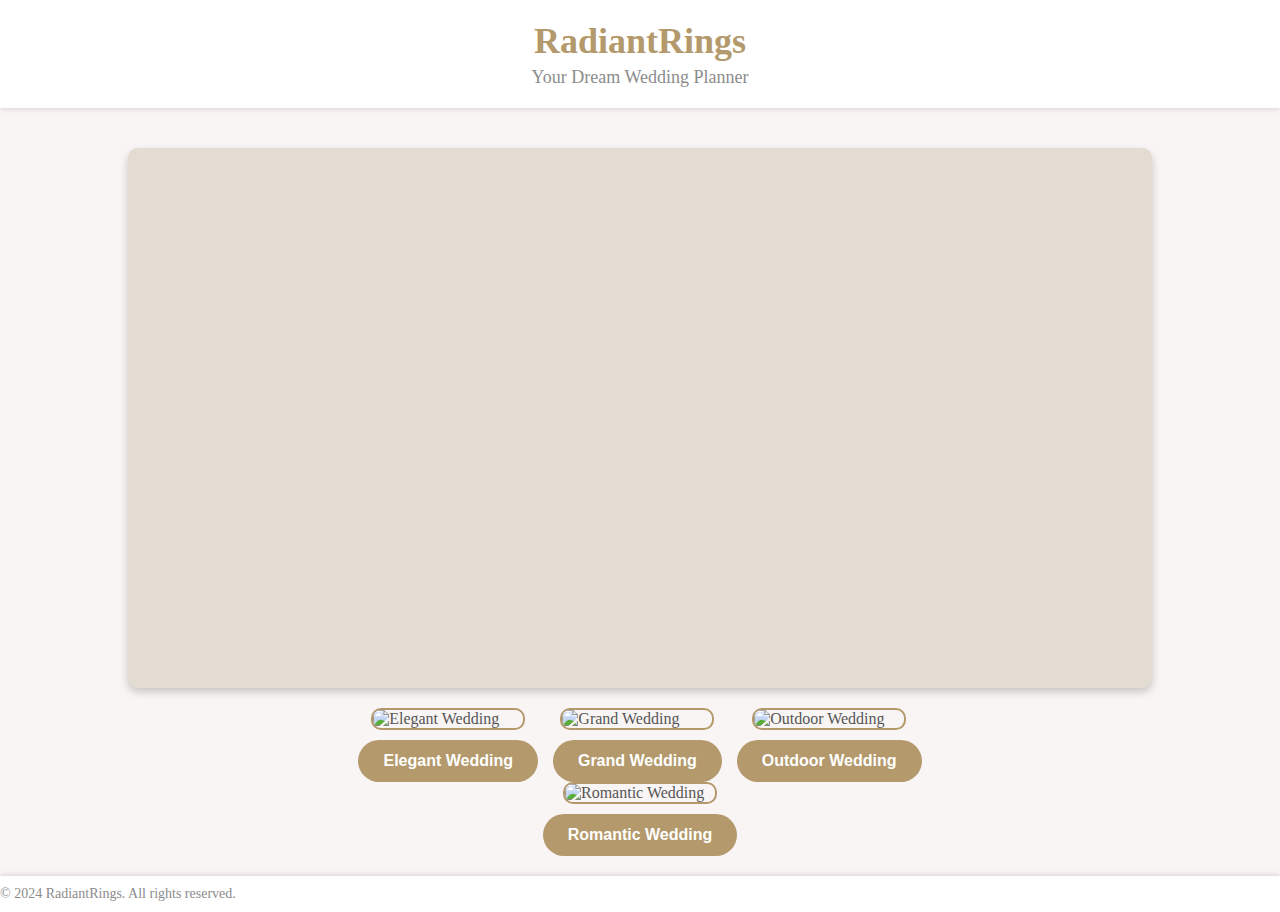
==== index.html @ 303f1443 "uploaded first batch" ====
<!DOCTYPE html>
<html lang="en">
<head>
  <meta charset="UTF-8">
  <meta name="viewport" content="width=device-width, initial-scale=1.0">
  <title>RadiantRings - Wedding Planner</title>
  <link rel="stylesheet" href="styles.css">
</head>
<body>
  <header>
    <h1>RadiantRings</h1>
    <p>Your Dream Wedding Planner</p>
  </header>

  <div id="ar-container">
    <canvas id="ar-canvas"></canvas>
    <div id="ar-content"></div>
  </div>

  <div id="controls">
    <div class="control-item">
      <img src="../ArGroup/assets/targets/elegant.png" alt="Elegant Wedding" class="target-image" id="target-image-1">
      <button class="youtube-btn" id="youtube-btn-1" data-video-id="8qcVUL5Bs8c">Elegant Wedding</button>
    </div>
    <div class="control-item">
      <img src="../ArGroup/assets/targets/grand.png" alt="Grand Wedding" class="target-image" id="target-image-2">
      <button class="youtube-btn" id="youtube-btn-2" data-video-id="5gkFmR3iFkQ">Grand Wedding</button>
    </div>
    <div class="control-item">
      <img src="../ArGroup/assets/targets/outdoor.png" alt="Outdoor Wedding" class="target-image" id="target-image-3">
      <button class="youtube-btn" id="youtube-btn-3" data-video-id="adf1hZ6IR2o">Outdoor Wedding</button>
    </div>
  </div>
  <div class="control-item">
    <img src="../ArGroup/assets/targets/romantic.png" alt="Romantic Wedding" class="target-image" id="target-image-4">
    <button class="youtube-btn" id="youtube-btn-4" data-video-id="Qr4mwsdLHk0">Romantic Wedding</button>
  </div>
</div>

  <div id="ar-div" style="display: none;">
    <div id="player"></div>
  </div>

  <footer>
    <p>© 2024 RadiantRings. All rights reserved.</p>
  </footer>

  <script src="https://www.youtube.com/iframe_api"></script>
  <script src="../ArGroup/libs/mindar/mindar-image-three.prod.js"></script>
  <script src="./main.js" type="module"></script>
</body>
</html>
---- styles.css ----
body {
    font-family: 'Georgia', serif;
    margin: 0;
    padding: 0;
    background-color: #faf5f5;
    color: #555;
    display: flex;
    flex-direction: column;
    align-items: center;
    min-height: 100vh;
  }
  
  header {
    background-color: #fff;
    width: 100%;
    padding: 20px 0;
    box-shadow: 0 2px 4px rgba(0, 0, 0, 0.1);
    margin-bottom: 20px;
    text-align: center;
  }
  
  header h1 {
    font-size: 36px;
    color: #b3996b;
    margin: 0;
  }
  
  header p {
    font-size: 18px;
    color: #8c8c8c;
    margin: 5px 0 0;
  }
  
  #ar-container {
    width: 80%;
    height: 60vh;
    background-color: #e3dcd3;
    margin-bottom: 20px;
    border-radius: 10px;
    box-shadow: 0 4px 8px rgba(0, 0, 0, 0.2);
    display: flex;
    align-items: center;
    justify-content: center;
    overflow: hidden;
    position: relative;
    margin-top: 20px;
    z-index: 0;
  }
  
  #ar-canvas {
    position: absolute;
    top: 0;
    left: 0;
    width: 100%;
    height: 100%;
  }
  
  #ar-content {
    position: absolute;
    top: 50%;
    left: 50%;
    transform: translate(-50%, -50%);
    z-index: 1;
  }
  
  #controls {
    display: flex;
    gap: 15px;
    justify-content: center;
  }
  
  .control-item {
    display: flex;
    flex-direction: column;
    align-items: center;
  }
  
  .target-image {
    width: 150px;
    height: auto;
    cursor: pointer;
    margin-bottom: 10px;
    border: 2px solid #b3996b;
    border-radius: 10px;
    transition: transform 0.3s ease;
  }
  
  .target-image:hover {
    transform: scale(1.05);
  }
  
  .youtube-btn {
    padding: 12px 25px;
    font-size: 16px;
    font-weight: bold;
    color: #fff;
    background-color: #b3996b;
    border: none;
    border-radius: 25px;
    cursor: pointer;
    transition: background-color 0.3s ease;
  }
  
  .youtube-btn:hover {
    background-color: #96794b;
  }
  
  #ar-div {
    display: flex;
    align-items: center;
    justify-content: center;
  }
  
  #player {
    width: 640px;
    height: 360px;
  }
  
  footer {
    background-color: #fff;
    width: 100%;
    padding: 10px 0;
    box-shadow: 0 -2px 4px rgba(0, 0, 0, 0.1);
    margin-top: 20px;
  }
  
  footer p {
    font-size: 14px;
    color: #8c8c8c;
    margin: 0;
  }
  
  @media (max-width: 768px) {
    #ar-container {
      width: 95%;
      height: 50vh;
    }
  
    #player {
      width: 100%;
      height: auto;
    }
  }
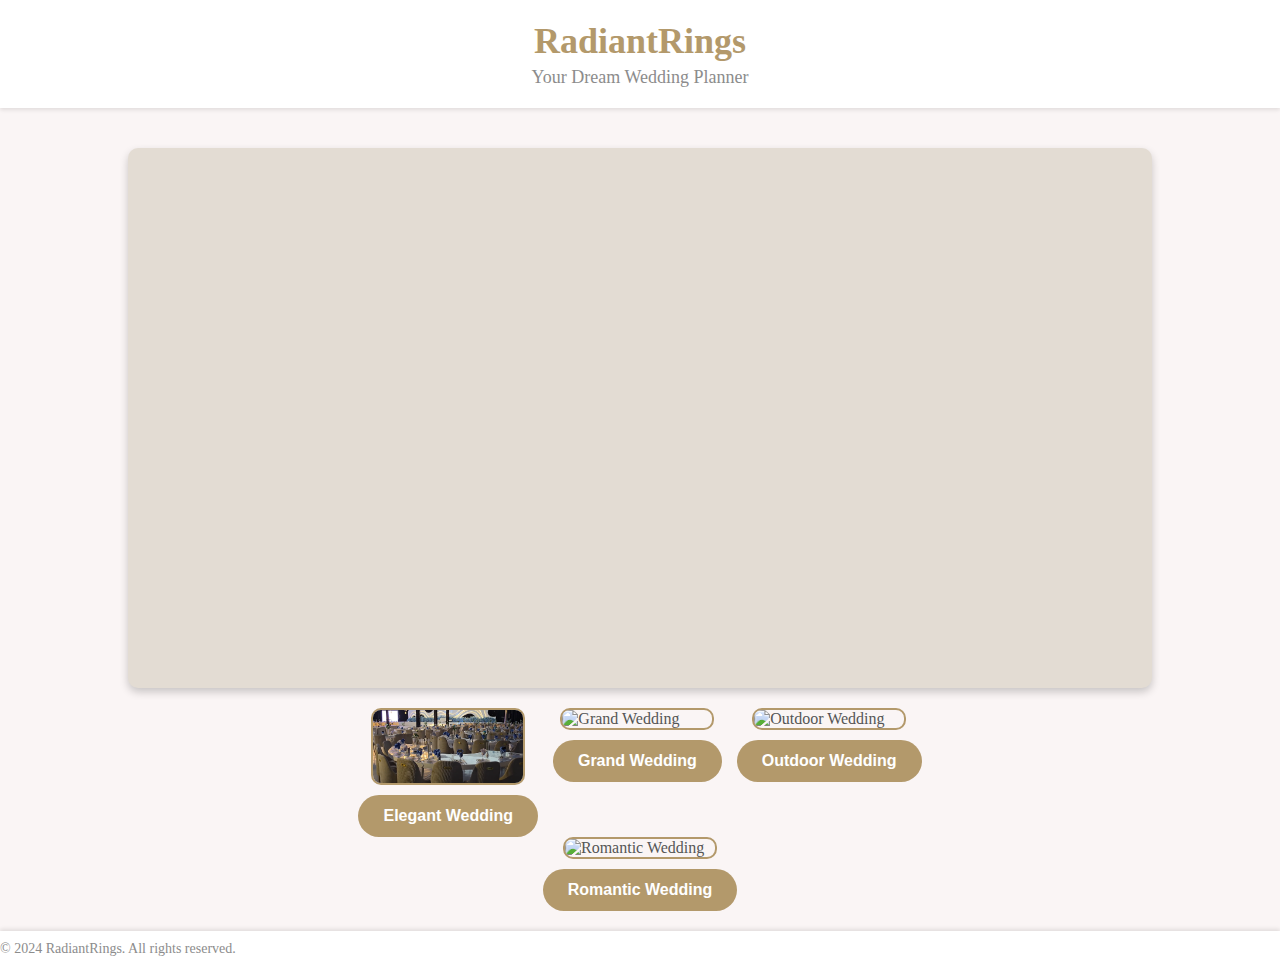
==== commit b0e823bb: "Update index.html" ====
--- a/index.html
+++ b/index.html
@@ -19,7 +19,7 @@
 
   <div id="controls">
     <div class="control-item">
-      <img src="../ArGroup/assets/targets/elegant.png" alt="Elegant Wedding" class="target-image" id="target-image-1">
+      <img src="./assets/targets/elegant.png" alt="Elegant Wedding" class="target-image" id="target-image-1">
       <button class="youtube-btn" id="youtube-btn-1" data-video-id="8qcVUL5Bs8c">Elegant Wedding</button>
     </div>
     <div class="control-item">
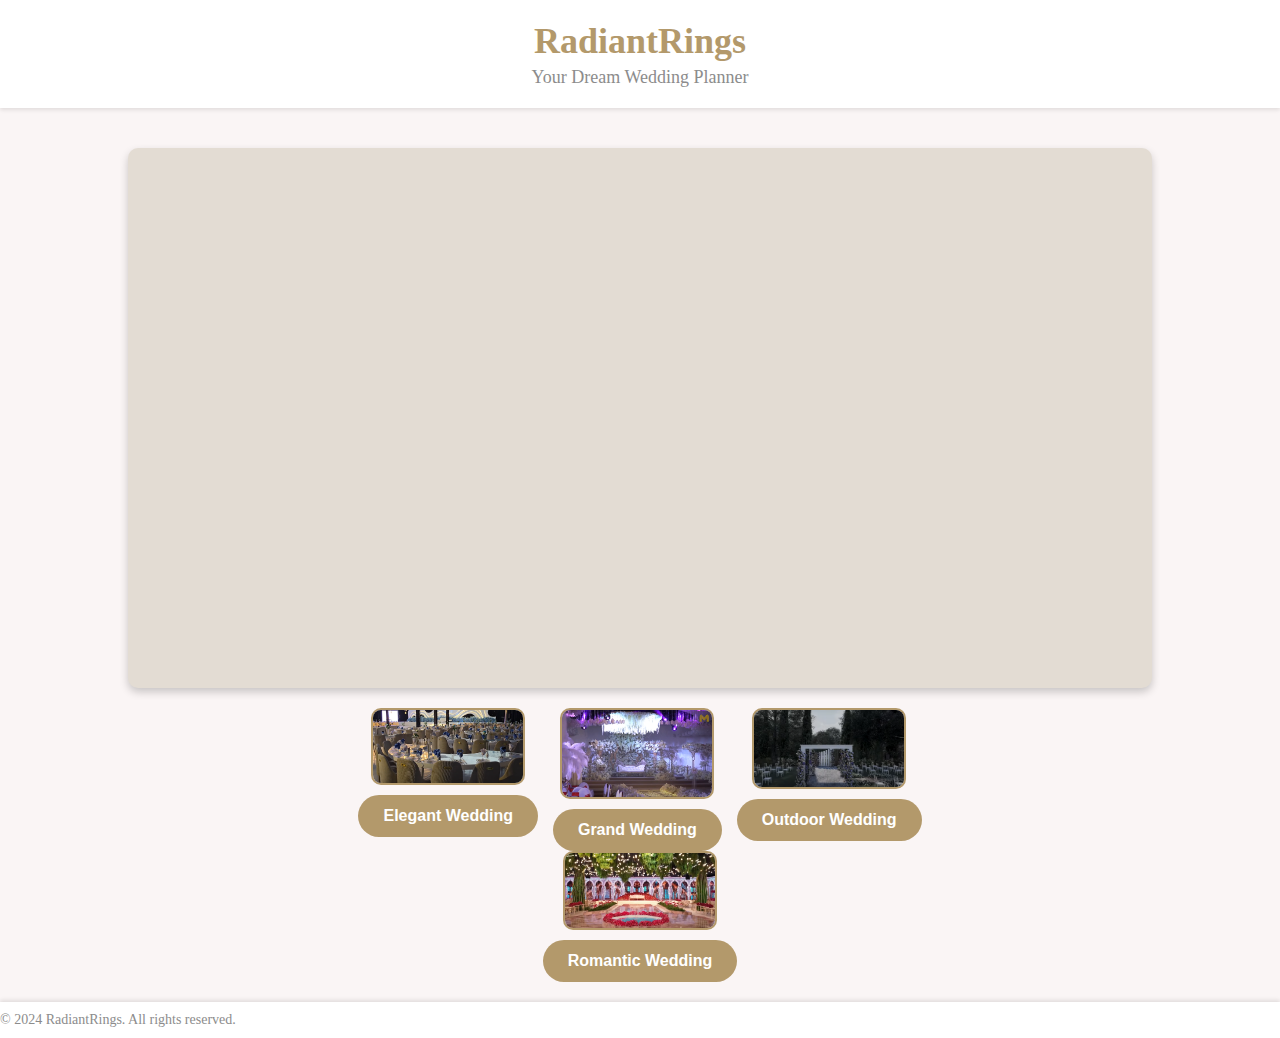
==== commit 4efa096d: "Update index.html" ====
--- a/index.html
+++ b/index.html
@@ -23,16 +23,16 @@
       <button class="youtube-btn" id="youtube-btn-1" data-video-id="8qcVUL5Bs8c">Elegant Wedding</button>
     </div>
     <div class="control-item">
-      <img src="../ArGroup/assets/targets/grand.png" alt="Grand Wedding" class="target-image" id="target-image-2">
+      <img src="./assets/targets/grand.png" alt="Grand Wedding" class="target-image" id="target-image-2">
       <button class="youtube-btn" id="youtube-btn-2" data-video-id="5gkFmR3iFkQ">Grand Wedding</button>
     </div>
     <div class="control-item">
-      <img src="../ArGroup/assets/targets/outdoor.png" alt="Outdoor Wedding" class="target-image" id="target-image-3">
+      <img src="./assets/targets/outdoor.png" alt="Outdoor Wedding" class="target-image" id="target-image-3">
       <button class="youtube-btn" id="youtube-btn-3" data-video-id="adf1hZ6IR2o">Outdoor Wedding</button>
     </div>
   </div>
   <div class="control-item">
-    <img src="../ArGroup/assets/targets/romantic.png" alt="Romantic Wedding" class="target-image" id="target-image-4">
+    <img src="./assets/targets/romantic.png" alt="Romantic Wedding" class="target-image" id="target-image-4">
     <button class="youtube-btn" id="youtube-btn-4" data-video-id="Qr4mwsdLHk0">Romantic Wedding</button>
   </div>
 </div>
@@ -46,7 +46,7 @@
   </footer>
 
   <script src="https://www.youtube.com/iframe_api"></script>
-  <script src="../ArGroup/libs/mindar/mindar-image-three.prod.js"></script>
+  <script src="./libs/mindar/mindar-image-three.prod.js"></script>
   <script src="./main.js" type="module"></script>
 </body>
 </html>
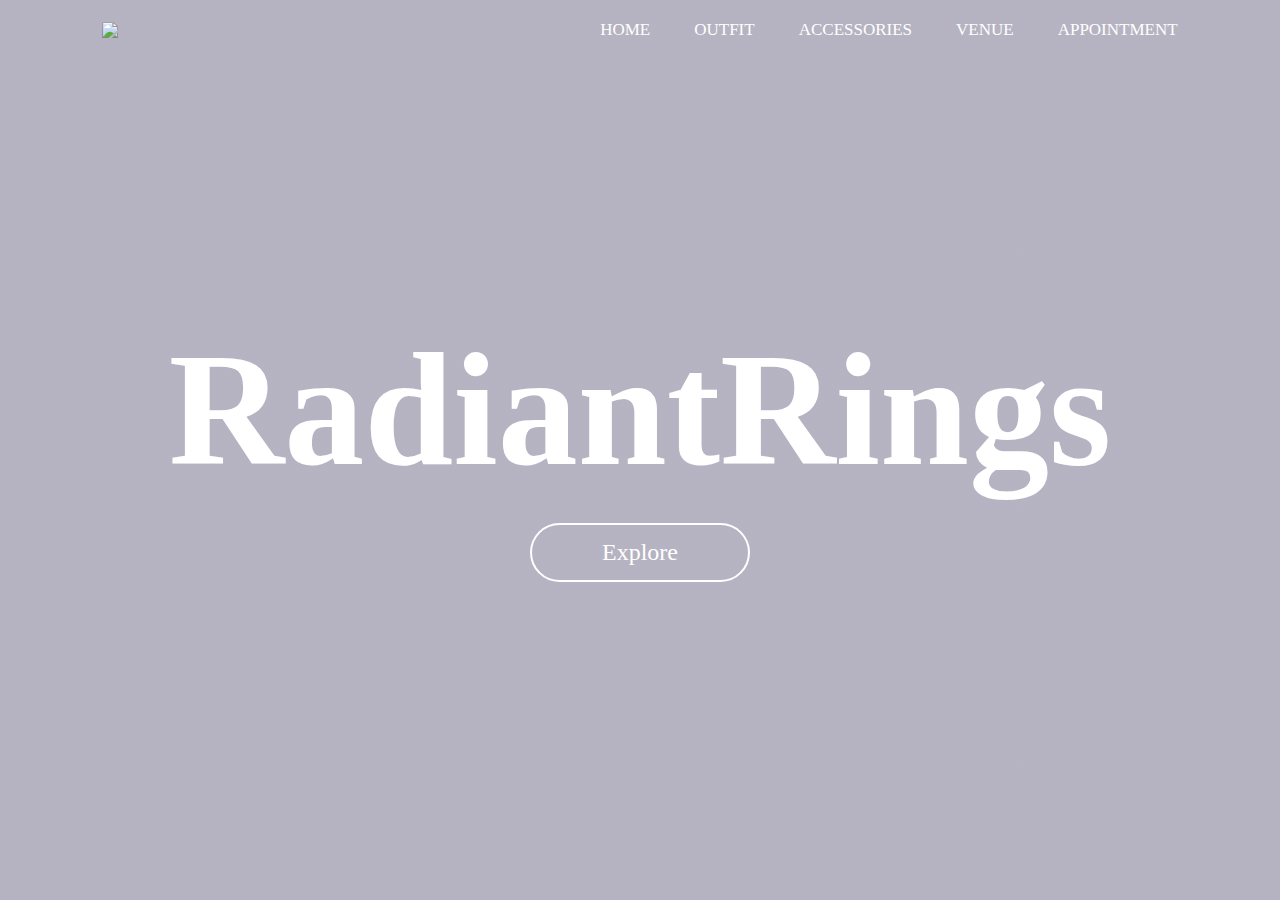
==== commit 38e48c14: "add yani part" ====
--- a/index.html
+++ b/index.html
@@ -1,52 +1,30 @@
 <!DOCTYPE html>
 <html lang="en">
 <head>
-  <meta charset="UTF-8">
-  <meta name="viewport" content="width=device-width, initial-scale=1.0">
-  <title>RadiantRings - Wedding Planner</title>
-  <link rel="stylesheet" href="styles.css">
+    <meta charset="UTF-8">
+    <meta name="viewport" content="width=device-width, initial-scale=1.0">
+    <title>RadiantRings.com</title>
+    <link rel="stylesheet" href="styles.css"> 
 </head>
 <body>
-  <header>
-    <h1>RadiantRings</h1>
-    <p>Your Dream Wedding Planner</p>
-  </header>
-
-  <div id="ar-container">
-    <canvas id="ar-canvas"></canvas>
-    <div id="ar-content"></div>
-  </div>
-
-  <div id="controls">
-    <div class="control-item">
-      <img src="./assets/targets/elegant.png" alt="Elegant Wedding" class="target-image" id="target-image-1">
-      <button class="youtube-btn" id="youtube-btn-1" data-video-id="8qcVUL5Bs8c">Elegant Wedding</button>
+    <div class="hero">
+        <video autoplay loop muted playsinline class="back-video">
+            <source src="img/vid_wedding.mp4" type="video/mp4">
+        </video>
+        <nav>
+            <img src="img/logo.png" class="logo">
+            <ul>
+                <li><a href="index.html">HOME</a></li>
+                <li><a href="#">OUTFIT</a></li>
+                <li><a href="#">ACCESSORIES</a></li>
+                <li><a href="#">VENUE</a></li>
+                <li><a href="book.html">APPOINTMENT</a></li>
+            </ul>
+        </nav>
+        <div class="content">
+            <h1>RadiantRings</h1>
+            <a href="#">Explore</a>
+        </div>
     </div>
-    <div class="control-item">
-      <img src="./assets/targets/grand.png" alt="Grand Wedding" class="target-image" id="target-image-2">
-      <button class="youtube-btn" id="youtube-btn-2" data-video-id="5gkFmR3iFkQ">Grand Wedding</button>
-    </div>
-    <div class="control-item">
-      <img src="./assets/targets/outdoor.png" alt="Outdoor Wedding" class="target-image" id="target-image-3">
-      <button class="youtube-btn" id="youtube-btn-3" data-video-id="adf1hZ6IR2o">Outdoor Wedding</button>
-    </div>
-  </div>
-  <div class="control-item">
-    <img src="./assets/targets/romantic.png" alt="Romantic Wedding" class="target-image" id="target-image-4">
-    <button class="youtube-btn" id="youtube-btn-4" data-video-id="Qr4mwsdLHk0">Romantic Wedding</button>
-  </div>
-</div>
-
-  <div id="ar-div" style="display: none;">
-    <div id="player"></div>
-  </div>
-
-  <footer>
-    <p>© 2024 RadiantRings. All rights reserved.</p>
-  </footer>
-
-  <script src="https://www.youtube.com/iframe_api"></script>
-  <script src="./libs/mindar/mindar-image-three.prod.js"></script>
-  <script src="./main.js" type="module"></script>
 </body>
 </html>
--- a/styles.css
+++ b/styles.css
@@ -1,144 +1,93 @@
-body {
-    font-family: 'Georgia', serif;
+*{
     margin: 0;
     padding: 0;
-    background-color: #faf5f5;
-    color: #555;
-    display: flex;
-    flex-direction: column;
-    align-items: center;
-    min-height: 100vh;
-  }
-  
-  header {
-    background-color: #fff;
+    box-sizing: border-box;
+    font: 'Times New Roman',;
+
+}
+
+.hero{
     width: 100%;
-    padding: 20px 0;
-    box-shadow: 0 2px 4px rgba(0, 0, 0, 0.1);
-    margin-bottom: 20px;
-    text-align: center;
-  }
-  
-  header h1 {
-    font-size: 36px;
-    color: #b3996b;
-    margin: 0;
-  }
-  
-  header p {
-    font-size: 18px;
-    color: #8c8c8c;
-    margin: 5px 0 0;
-  }
-  
-  #ar-container {
-    width: 80%;
-    height: 60vh;
-    background-color: #e3dcd3;
-    margin-bottom: 20px;
-    border-radius: 10px;
-    box-shadow: 0 4px 8px rgba(0, 0, 0, 0.2);
+    height: 100vh;
+    background-image: linear-gradient(rgba(12,3,51,0.3),rgba(12,3,51,0.3));
+    position: relative;
+    padding: 0 5%;
     display: flex;
     align-items: center;
     justify-content: center;
-    overflow: hidden;
-    position: relative;
-    margin-top: 20px;
-    z-index: 0;
-  }
-  
-  #ar-canvas {
+}
+
+nav{
+    width: 100%;
     position: absolute;
     top: 0;
     left: 0;
-    width: 100%;
-    height: 100%;
-  }
-  
-  #ar-content {
-    position: absolute;
-    top: 50%;
-    left: 50%;
-    transform: translate(-50%, -50%);
-    z-index: 1;
-  }
-  
-  #controls {
-    display: flex;
-    gap: 15px;
-    justify-content: center;
-  }
-  
-  .control-item {
-    display: flex;
-    flex-direction: column;
-    align-items: center;
-  }
-  
-  .target-image {
-    width: 150px;
-    height: auto;
-    cursor: pointer;
-    margin-bottom: 10px;
-    border: 2px solid #b3996b;
-    border-radius: 10px;
-    transition: transform 0.3s ease;
-  }
-  
-  .target-image:hover {
-    transform: scale(1.05);
-  }
-  
-  .youtube-btn {
-    padding: 12px 25px;
-    font-size: 16px;
-    font-weight: bold;
-    color: #fff;
-    background-color: #b3996b;
-    border: none;
-    border-radius: 25px;
-    cursor: pointer;
-    transition: background-color 0.3s ease;
-  }
-  
-  .youtube-btn:hover {
-    background-color: #96794b;
-  }
-  
-  #ar-div {
+    padding: 20px 8%;
     display: flex;
     align-items: center;
-    justify-content: center;
-  }
-  
-  #player {
-    width: 640px;
-    height: 360px;
-  }
-  
-  footer {
-    background-color: #fff;
-    width: 100%;
-    padding: 10px 0;
-    box-shadow: 0 -2px 4px rgba(0, 0, 0, 0.1);
+    justify-content: space-between;
+
+}
+
+nav .logo{
+    width: 150px;
+}
+nav ul li{
+    list-style: none;
+    display: inline-block;
+    margin-left: 40px;
+}
+nav ul li a{
+    text-decoration: none;
+    color: #ffff;
+    font-size: 17px;
+}
+
+.content{
+    text-align:center;
+}
+
+.content h1{
+    font-size: 160px;
+    color: #ffff;
+    font-weight: 600px;
+    transition: 0.5s;
+}
+
+.content h1:hover{
+    -webkit-text-stroke: 2px #ffff;
+    color: transparent;
+}
+
+.content a{
+    text-decoration: none;
+    display: inline-block;
+    color: #fff;
+    font-size: 24px;
+    border: 2px solid #fff;
+    padding: 14px 70px;
+    border-radius: 50px;
     margin-top: 20px;
-  }
-  
-  footer p {
-    font-size: 14px;
-    color: #8c8c8c;
-    margin: 0;
-  }
-  
-  @media (max-width: 768px) {
-    #ar-container {
-      width: 95%;
-      height: 50vh;
+}
+
+.back-video{
+    position:absolute;
+    right: 0;
+    bottom: 0;
+    z-index: -1;
+}
+
+@media (min-aspect-ratio: 16/9){
+    .back-video{
+        width: 100%;
+        height: auto;
     }
-  
-    #player {
-      width: 100%;
-      height: auto;
+}
+
+@media (max-aspect-ratio: 16/9){
+    .back-video{
+        width: auto;
+        height: 100%;
     }
-  }
-  +}
+
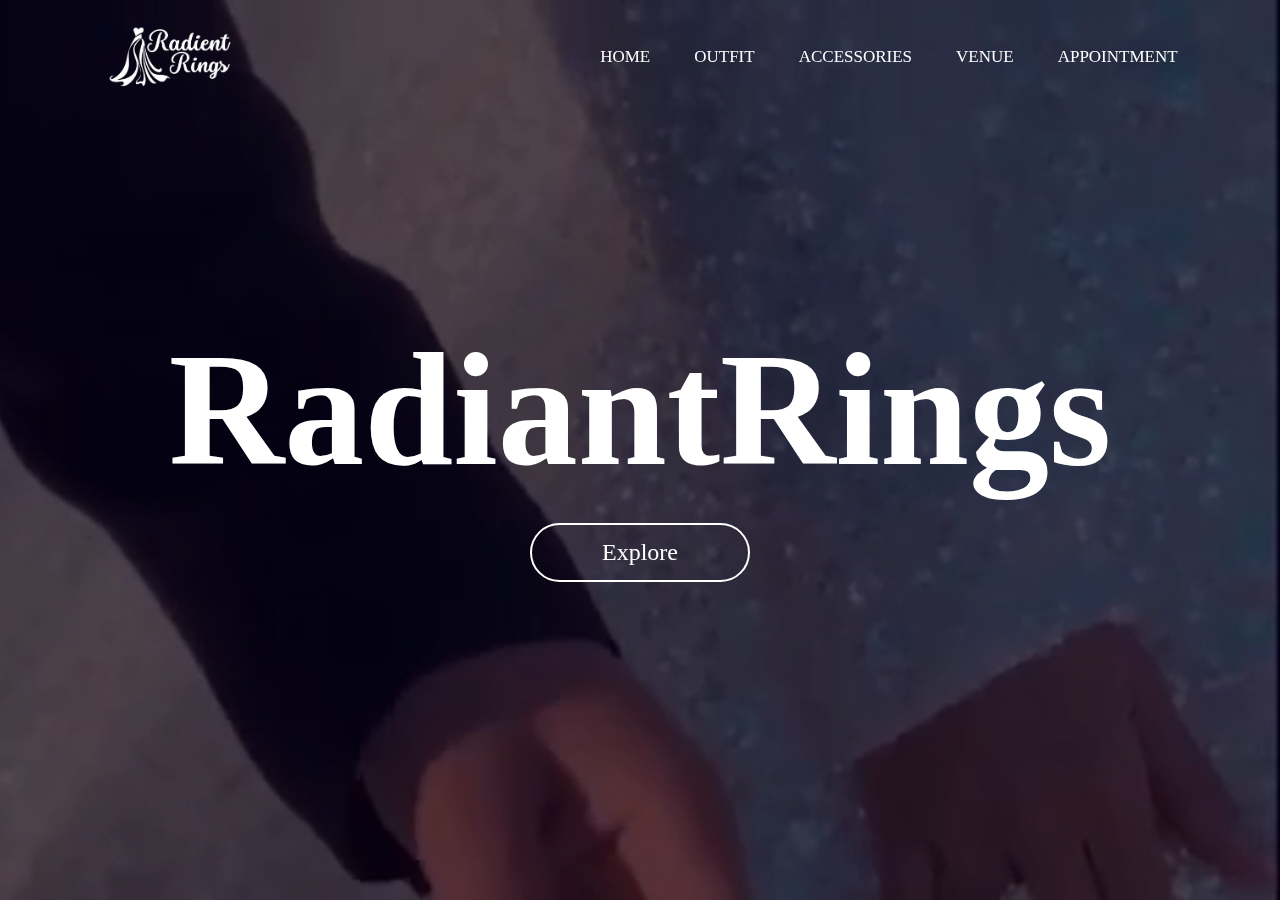
==== commit 947ef4c5: "hasmir part" ====
--- a/index.html
+++ b/index.html
@@ -15,9 +15,9 @@
             <img src="img/logo.png" class="logo">
             <ul>
                 <li><a href="index.html">HOME</a></li>
-                <li><a href="#">OUTFIT</a></li>
-                <li><a href="#">ACCESSORIES</a></li>
-                <li><a href="#">VENUE</a></li>
+                <li><a href="dresscatalog.html">OUTFIT</a></li>
+                <li><a href="accessories.html">ACCESSORIES</a></li>
+                <li><a href="venue.html">VENUE</a></li>
                 <li><a href="book.html">APPOINTMENT</a></li>
             </ul>
         </nav>
